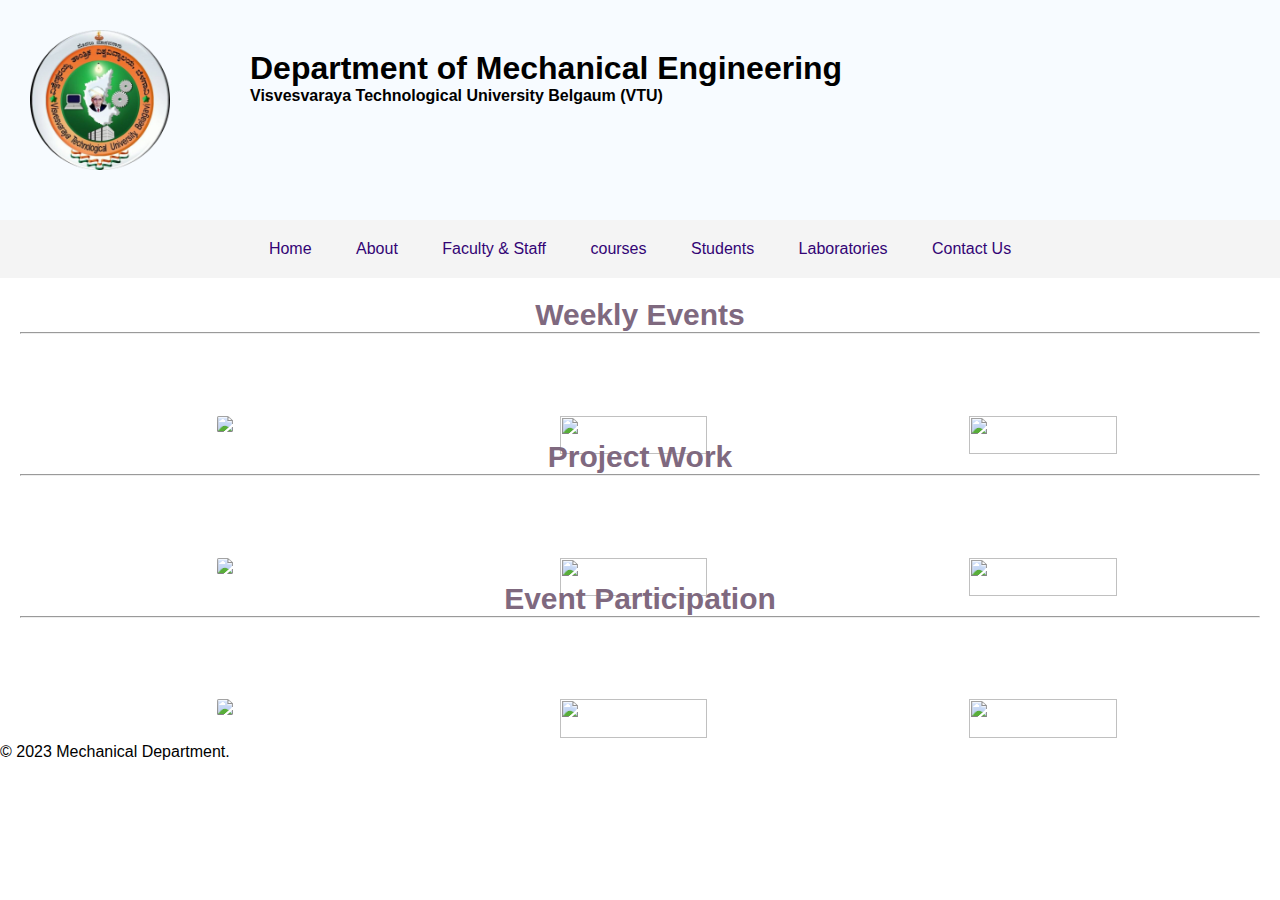
==== students.html @ a85120ab "depa" ====
<!DOCTYPE html>
<html lang="en">

<head>
  <meta charset="UTF-8">
  <meta name="viewport" content="width=device-width, initial-scale=1.0">
  <title>Welcome Mechanical Engineering</title>
  <link rel="stylesheet" href="styles.css">
</head>

<body>
    <div class="background"></div>
  <header>
    <div class="navbar">
        <div class="nav-logo">
        <div class="logo"></div>
    </div>
    <div class="nav-address">
        <h1>Department of Mechanical Engineering</h1>
        <h4>Visvesvaraya Technological University Belgaum (VTU)</h4>
    </div>
</div>
    
    
<div class="pages">
    <nav>
      <ul>
        <li><a href="index.html" target="_blank" >Home</a></li>
        <li><a href="about.html" >About</a></li>
        <li><a href="faculty.html">Faculty & Staff</a></li>
        <li><a href="courses.html">courses</a></li>
        <li><a href="students.html">Students</a></li>
        <li><a href="laboratories.html">Laboratories</a></li>
        <li><a href="contact.html">Contact Us</a></li>
      </ul>
    </nav>
</div>
  </header>

 <section>
    <h3>Weekly Events</h3>
    <hr>
    <div class="faculty-category">
     

      <div class="faculty-member">

        <img src="w (1).jpg"  alt=" "height="60%" width="60%">
     
    </div>

      <div class="faculty-member">
        <img src="w (2).jpg" alt=""height="60%" width="60%">
        
    </div>

      <div class="faculty-member">
        <img src="w (3).jpg" width="50px" alt="" height="60%" width="60%">
       
    </div>

    </div>
   
     <h3>Project Work</h3>
    <hr>
    <div class="faculty-category">
        
       <div class="faculty-member">

        <img src="w (4).jpg"  alt=" "height="60%" width="60%">
     
    </div>

      <div class="faculty-member">
        <img src="w (5).jpg" alt=""height="60%" width="60%">
        
    </div>

      <div class="faculty-member">
        <img src="w (6).jpg" width="50px" alt="" height="60%" width="60%">
       
    </div>
      </div>
      <h3>Event Participation</h3>
      <hr>
    <div class="faculty-category">
      
        <div class="faculty-member">

        <img src="w (7).jpg"  alt=" "height="60%" width="60%">
     
    </div>

      <div class="faculty-member">
        <img src="w (8).jpg" alt=""height="60%" width="60%">
        
    </div>

      <div class="faculty-member">
        <img src="w (9).jpg" width="50px" alt="" height="60%" width="60%">
       
    </div>
    </div> 
 </section>

  <footer>
    <p>&copy; 2023 Mechanical Department.</p>
  </footer>

  <script src="script.js"></script>

</body>

</html>
---- styles.css ----
*{
    margin: 0;
    padding: 0;
    box-sizing: border-box;
    font-family: 'poppins',sans-serif;
}
.background::before{
    background-image: url('college.jpg');
    background-repeat: no-repeat;
    background-attachment: fixed;
    background-size: 100% 100%;
    opacity: 0.35;
}
a {
    
    text-decoration: none;
    float: center;
}
.navbar{
    height: 220px;
    background-color: rgba(240, 248, 255, 0.521);
    color: #ffffff;
    display: flex;
}
.nav-logo{
    height: 200px;
    width: 200px;
    padding: 30px;
}
.logo{
    background-image: url("vtu_logo.png");
    background-size: cover;
    height: 100%;
    width: 100%;
}
.nav-address{
    color: #000;
    padding:50px ;
}
nav {
    background-color: #f4f4f4;
    padding: 20px;
    
    justify-content: center;
    align-items: center;
    overflow: hidden;
  }
  
  nav ul {
    list-style-type: none;
    margin: 0;
    padding: 0;
    text-align: center;
  }
  
  nav ul li {
       display: inline;
    padding: 20px;
  }
  nav ul li a {

    color: rgb(51, 4, 117);
    text-decoration: none;
    float: center;
  }
.slideshow-container {
    display: flex;
    justify-content: center;
    align-items: center;
    position: relative;
    max-width: 80% ;
 
    top: 45%;
    left: 10%;

    overflow: hidden;
  }
  
  .slideshow-slide {
    display: none;
  }
  
  .slideshow-slide img {
    width: 100%;
    height: auto;
    border-radius: 10%;
  }
  
  .prev,
  .next {
    position: absolute;
    top: 50%;
    transform: translateY(-50%);
    font-size: 25px;
    font-weight: bold;
    padding: 10px;
    color: #fff;
    background-color: #000;
    cursor: pointer;
  }
  
  .prev {
    left: 10px;
  }
  
  .next {
    right: 10px;
  }
  .about-main-img{
   
    
    position: absolute;
    background-attachment: scroll;
    opacity: 0.23;
    width: 100%;
  }
  .about-g{
    background-color: #f4f4f465;
  }
  .about{
    display: flex;
    padding: 5%;
   padding-left: 5%;
    justify-content: center;
    align-items: center;
    position: relative;

  }
  .about p{
    padding-top: 5%;
    padding-left :15%;
    padding-right: 15%;
    
  }
  section{
    padding: 20px;
    
    text-align: center;
  }
  section h3{
    font-size: 30px;
    color: rgb(127, 105, 127);
    text-decoration: none;
    float: center;
  }
  .faculty-category{
    text-align: center;
    display: flex;

  }
  .faculty-member {
    width: 33%;
  }
  .faculty-member h4 a{
    margin-top: 30px;
    color: rgb(69, 21, 69);
    text-decoration: none;
    float: center; 
  }
  .faculty-member img {
    border-radius: 10%;
    display: relative;
margin-left: auto;
margin-right: auto;
margin-top: 20%;
width: 60%;
  
  }
  .chair{
    text-align: center;
    padding-top: 10PX;
  }
.mtech{
    padding: 10%;
    background-image: -;
}
.mtech h4{
    padding: 5%;
}
  .mi{
    display: flex;
    background-color: rgba(0, 255, 255, 0.053);
  }
  .mission-main{
    position: relative;
    width: 50%;
    background-color: #ecc7c732;
    padding: 5%;
  }
  .vision{
    padding-top: 5%;
  }
  .video{
    padding: 5%;
    
  }
  .chair-con{
  
    padding: 5%;
    
  }
  .fixed-img{
    position: fixed;
    opacity: 0.2;
    width: 100%;
    height: 100%;
    z-index: -1;
  }
  .lab{
    margin: 0%;
    position: sticky;
  }
  .machine{
    display: flex;
    margin: 10%;

  }
  .photo  {
    width: 50%;
    
  }
  .photo img {
    width: 100%;
    border-radius: 10%;
  }
  .content{
    width: 50%;
    margin: 10%;
  }
.gallery{
    width: 100%;
    display: flex;
    overflow-x: scroll;
}
.gallery div{
    width: 100%;
    display: grid;
    grid-template-columns: auto auto auto;
    grid-gap: 20px;
    padding: 10px;
    flex: none;
}
.gallery div img {
    width: 100%;
    filter: grayscale(100%);
    transition: transform 0.5s;
}
.gallery::-webkit-scrollbar{
    display: none;
}
.gallery-wrap{
    display: flex;
    align-items: center;
    justify-content: center;
    margin: 10% auto;
}
#backBtn, #nextBtn{
    width: 50px;
    cursor: pointer;
    margin: 40px;
}
.gallery div img:hover{
    filter: grayscale(0);
    cursor: pointer;
    transform: scale(1.1);
  
}
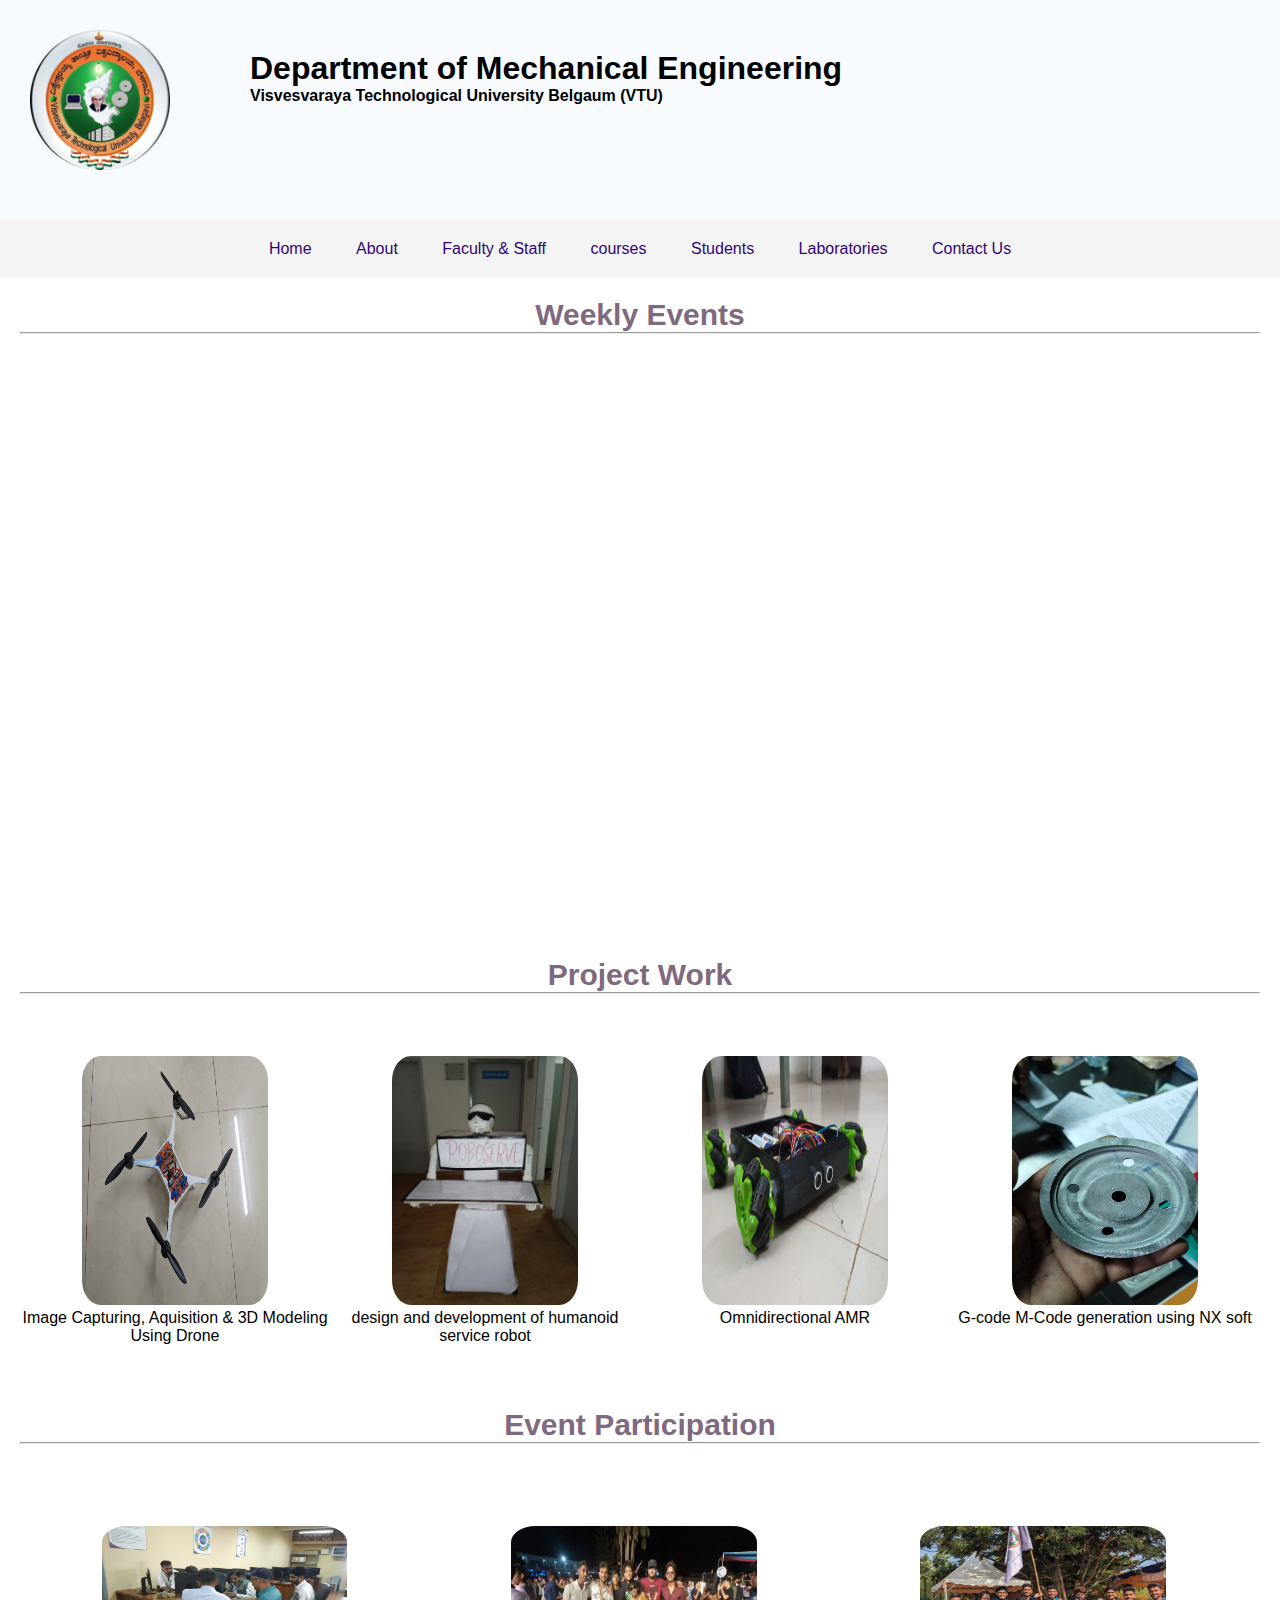
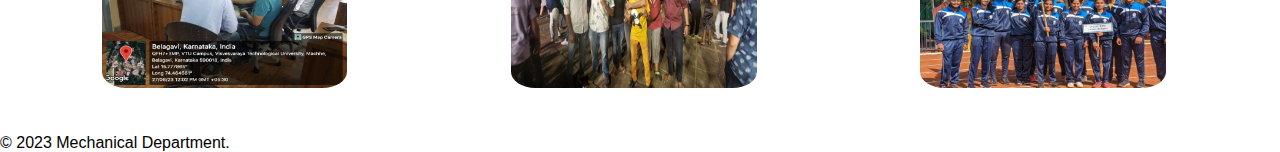
==== commit 2bafd20e: "Update students.html" ====
--- a/students.html
+++ b/students.html
@@ -44,18 +44,20 @@
      
 
       <div class="faculty-member">
-
-        <img src="w (1).jpg"  alt=" "height="60%" width="60%">
+        <iframe width="956" height="300" src="https://www.youtube.com/embed/odiqjmNSb14?autoplay=1&mute=1" title="LAGORI S2 - VTU BELAGAVI" frameborder="0" allow="accelerometer; autoplay; clipboard-write; encrypted-media; gyroscope; picture-in-picture; web-share" allowfullscreen></iframe>
+        
      
     </div>
 
       <div class="faculty-member">
-        <img src="w (2).jpg" alt=""height="60%" width="60%">
+        <iframe width="956" height="538" src="https://www.youtube.com/embed/ovQ1kYKzVr8?autoplay=1&mute=1" title="LAGORI • 3 LEG MARATHON" frameborder="0" allow="accelerometer; autoplay; clipboard-write; encrypted-media; gyroscope; picture-in-picture; web-share" allowfullscreen></iframe>
+      
         
     </div>
 
       <div class="faculty-member">
-        <img src="w (3).jpg" width="50px" alt="" height="60%" width="60%">
+        <iframe width="956" height="300" src="https://www.youtube.com/embed/sbOV_ZjlDxM?autoplay=1&mute=1" title="THE QUIZ" frameborder="0" allow="accelerometer; autoplay; clipboard-write; encrypted-media; gyroscope; picture-in-picture; web-share" allowfullscreen></iframe>
+       
        
     </div>
 
@@ -67,19 +69,27 @@
         
        <div class="faculty-member">
 
-        <img src="w (4).jpg"  alt=" "height="60%" width="60%">
-     
+        <img src="student/w (4).jpg"  alt=" "height="60%" width="60%">
+        <p>Image Capturing, Aquisition & 3D Modeling Using Drone</p>
     </div>
 
       <div class="faculty-member">
-        <img src="w (5).jpg" alt=""height="60%" width="60%">
         
+        <img src="student/w (5).jpg" alt=""height="60%" width="60%">
+        <p>design and development of humanoid service robot</p>
     </div>
 
       <div class="faculty-member">
-        <img src="w (6).jpg" width="50px" alt="" height="60%" width="60%">
-       
+        <img src="student/w (6).jpg" width="50px" alt="" height="60%" width="60%">
+       <p>Omnidirectional AMR</p>
     </div>
+    <div class="faculty-member">
+      <img src="student/w (7).jpg" width="50px" alt="" height="60%" width="60%">
+     <p>G-code M-Code generation using NX soft</p>
+  </div>
+
+
+
       </div>
       <h3>Event Participation</h3>
       <hr>
@@ -87,17 +97,17 @@
       
         <div class="faculty-member">
 
-        <img src="w (7).jpg"  alt=" "height="60%" width="60%">
+        <img src="student/w (10).jpg"  alt=" "height="60%" width="60%">
      
     </div>
 
       <div class="faculty-member">
-        <img src="w (8).jpg" alt=""height="60%" width="60%">
+        <img src="student/w (8).jpg" alt=""height="60%" width="60%">
         
     </div>
 
       <div class="faculty-member">
-        <img src="w (9).jpg" width="50px" alt="" height="60%" width="60%">
+        <img src="student/w (9).jpg" width="50px" alt="" height="60%" width="60%">
        
     </div>
     </div> 
--- a/styles.css
+++ b/styles.css
@@ -166,6 +166,15 @@
 width: 60%;
   
   }
+       .faculty-member iframe {
+    border-radius: 10%;
+    display: relative;
+margin-left: auto;
+margin-right: auto;
+margin-top: 20%;
+width: 60%;
+  
+  }
   .chair{
     text-align: center;
     padding-top: 10PX;
@@ -264,4 +273,4 @@
     cursor: pointer;
     transform: scale(1.1);
   
-}+}
